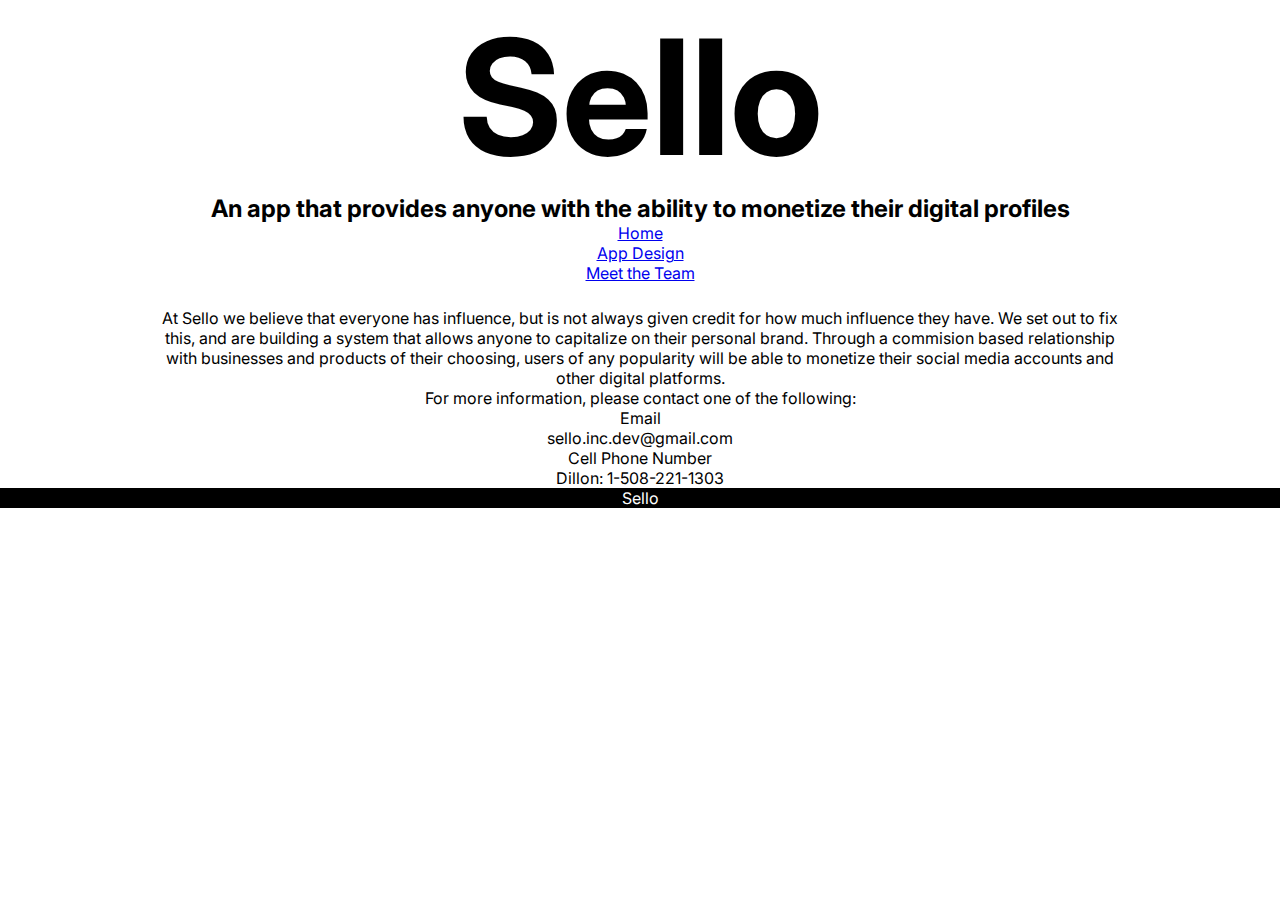
==== index.html @ ebcc3e69 "Add files via upload" ====
<!DOCTYPE html>
<html lang="en">
    <head>
        <meta charset="UTF-8">
        <meta http-equiv="X-UA-Compatible" content="IE=edge">
        <meta name="viewport" content="width=device-width, initial-scale=1.0">
        <link href="https://cdn.jsdelivr.net/npm/bootstrap@5.1.3/dist/css/bootstrap.min.css" rel="stylesheet" integrity="sha384-1BmE4kWBq78iYhFldvKuhfTAU6auU8tT94WrHftjDbrCEXSU1oBoqyl2QvZ6jIW3" crossorigin="anonymous">
        <link rel ="icon" href="images/icon.png">
        <link rel="stylesheet" href = "styles/main.css">
        <link rel="stylesheet" href = "styles/home.css">
        <link rel="preconnect" href="https://fonts.googleapis.com">
        <link rel="preconnect" href="https://fonts.gstatic.com" crossorigin>
        <link href="https://fonts.googleapis.com/css2?family=Inter:wght@300&display=swap" rel="stylesheet">
        
        <title>Sello</title>
    </head>
    <body>
       <header>
            <h1>
                Sello
            </h1>
            <h2>
                An app that provides anyone with the ability to monetize their digital profiles
            </h2>

       </header> 
       <nav class="navbar navbar-expand-sm bg-dark navbar-dark">
        <div class="container-fluid">
          <ul class="navbar-nav">
            <li class="nav-item">
              <a class="nav-link active" href="index.html">Home</a>
            </li>
            <li class="nav-item">
              <a class="nav-link active" href="appdesign.html">App Design</a>
            </li>
            <li class="nav-item">
                <a class="nav-link active" href="#">Meet the Team</a>
            </li>
          </ul>
        </div>
      </nav>
       <main>
            <p id="intro">
                At Sello we believe that everyone has influence, but is not always given credit for how much influence they have. We set out to fix this, and are building a system that allows anyone to capitalize on their personal brand. Through a commision based relationship with businesses and products of their choosing, users of any popularity will be able to monetize their social media accounts and other digital platforms.
            </p>
            <p></p>


            
            <p>
                For more information, please contact one of the following:
            </p>
            <ul>
                <li>
                    Email
                </li>
                <ul>
                    <li>
                        sello.inc.dev@gmail.com
                    </li>
                </ul>
                <li>
                    Cell Phone Number
                </li>
                <ul>
                    <li>
                        Dillon: 1-508-221-1303
                    </li>
                </ul>
            </ul>
       </main>

        <footer>
            <p>Sello</p>
        </footer>
    </body>
</html>
---- styles/main.css ----
* {
    margin: 0;
    padding: 0;
    box-sizing: border-box;
}

.clearfix::after {
    content: "";
    clear: both;
    display: table;
}

html{
    background-color: white;
    background-attachment: fixed;

}

header h1{
    font-size: 1000%;
    text-align: center;
}

body{
    font-family: 'Inter', sans-serif;
    font-size: 100%;
    max-width: 100%;
    width: 100%;
    margin: 0 auto;
    background-color: white;
    text-align: center;
}

footer{
    position: sticky;
    bottom: 0;
    width: 100%;
    background-color: black;
}

footer p{
    color: white;
    text-align: center;
}
---- styles/home.css ----
#intro{
    padding-top: 25px;
    margin: 0 150px;
}
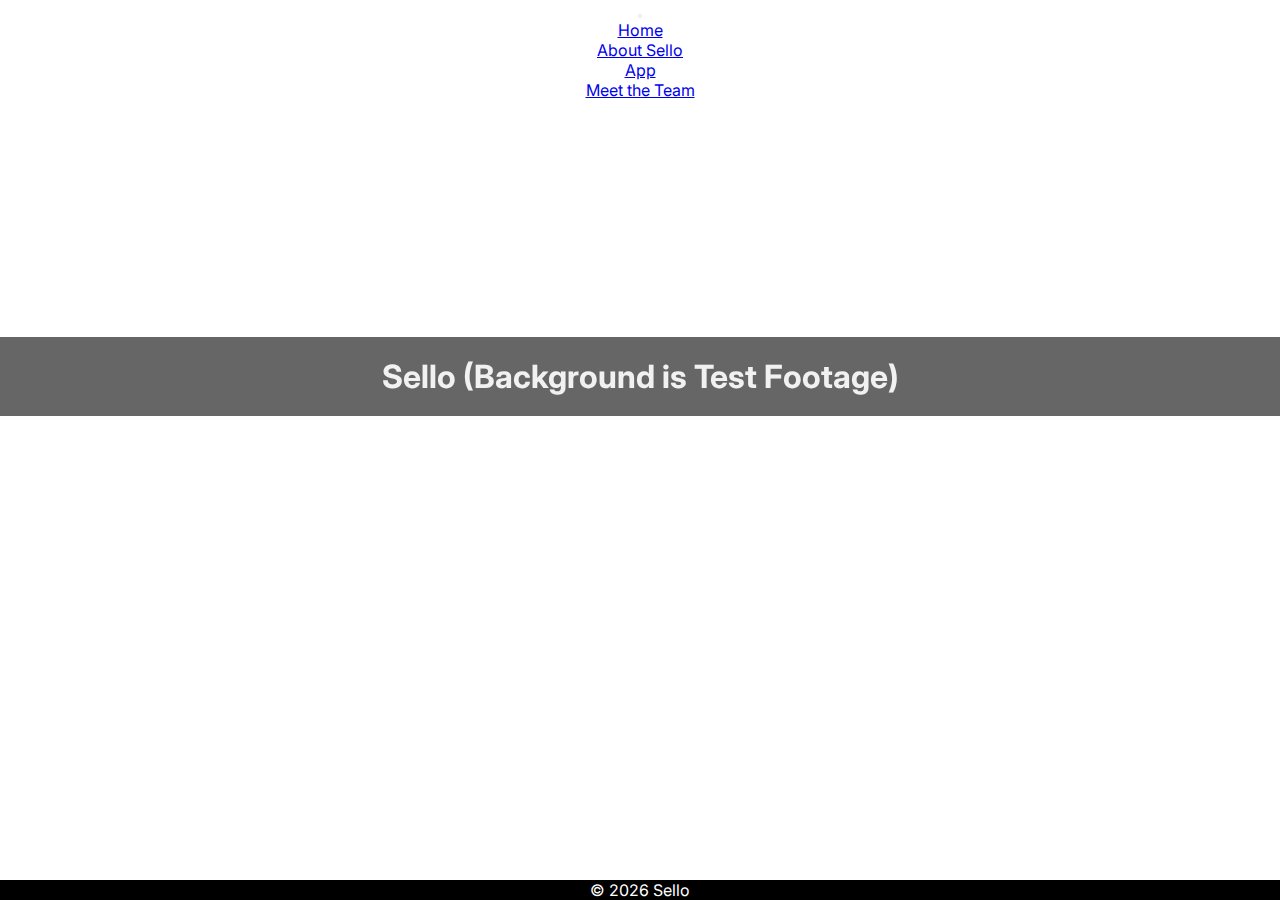
==== commit 41d8e145: "Add files via upload" ====
--- a/index.html
+++ b/index.html
@@ -4,74 +4,62 @@
         <meta charset="UTF-8">
         <meta http-equiv="X-UA-Compatible" content="IE=edge">
         <meta name="viewport" content="width=device-width, initial-scale=1.0">
-        <link href="https://cdn.jsdelivr.net/npm/bootstrap@5.1.3/dist/css/bootstrap.min.css" rel="stylesheet" integrity="sha384-1BmE4kWBq78iYhFldvKuhfTAU6auU8tT94WrHftjDbrCEXSU1oBoqyl2QvZ6jIW3" crossorigin="anonymous">
-        <link rel ="icon" href="images/icon.png">
+        <link href = "https://cdn.jsdelivr.net/npm/bootstrap@5.1.3/dist/css/bootstrap.min.css" rel= "stylesheet" integrity="sha384-1BmE4kWBq78iYhFldvKuhfTAU6auU8tT94WrHftjDbrCEXSU1oBoqyl2QvZ6jIW3" crossorigin= "anonymous">
+        <script src="https://cdn.jsdelivr.net/npm/bootstrap@5.0.2/dist/js/bootstrap.bundle.min.js" integrity="sha384-MrcW6ZMFYlzcLA8Nl+NtUVF0sA7MsXsP1UyJoMp4YLEuNSfAP+JcXn/tWtIaxVXM" crossorigin="anonymous"></script>
+        <link rel ="icon" href= "images/icon.png">
         <link rel="stylesheet" href = "styles/main.css">
         <link rel="stylesheet" href = "styles/home.css">
-        <link rel="preconnect" href="https://fonts.googleapis.com">
-        <link rel="preconnect" href="https://fonts.gstatic.com" crossorigin>
+        <link rel="preconnect" href= "https://fonts.googleapis.com">
+        <link rel="preconnect" href= "https://fonts.gstatic.com" crossorigin>
         <link href="https://fonts.googleapis.com/css2?family=Inter:wght@300&display=swap" rel="stylesheet">
         
         <title>Sello</title>
     </head>
     <body>
        <header>
-            <h1>
-                Sello
-            </h1>
-            <h2>
-                An app that provides anyone with the ability to monetize their digital profiles
-            </h2>
-
        </header> 
-       <nav class="navbar navbar-expand-sm bg-dark navbar-dark">
+       <nav class="navbar navbar-expand-sm navbar-dark bg-dark">
         <div class="container-fluid">
-          <ul class="navbar-nav">
-            <li class="nav-item">
-              <a class="nav-link active" href="index.html">Home</a>
-            </li>
-            <li class="nav-item">
-              <a class="nav-link active" href="appdesign.html">App Design</a>
-            </li>
-            <li class="nav-item">
-                <a class="nav-link active" href="#">Meet the Team</a>
-            </li>
-          </ul>
+          <button class="navbar-toggler" type="button" data-bs-toggle="collapse" data-bs-target="#navbarTogglerDemo01" aria-controls="navbarTogglerDemo01" aria-expanded="true" aria-label="Toggle navigation">
+            <span class="navbar-toggler-icon"></span>
+          </button>
+          <div class="collapse navbar-collapse" id="navbarTogglerDemo01">
+            <ul class="navbar-nav me-auto mb-2 mb-lg-0">
+              <li class="nav-item">
+                <a class="nav-link active" aria-current="page" href="index.html">Home</a>
+              </li>
+              <li class="nav-item">
+                <a class="nav-link active" href="sello.html">About Sello</a>
+              </li>
+              <li class="nav-item">
+                <a class="nav-link active" href="app.html">App</a>
+              </li>
+              <li class="nav-item">
+                <a class="nav-link active" href="meettheteam.html">Meet the Team</a>
+              </li>
+            </ul>
+          </div>
         </div>
-      </nav>
+       </nav>
        <main>
-            <p id="intro">
-                At Sello we believe that everyone has influence, but is not always given credit for how much influence they have. We set out to fix this, and are building a system that allows anyone to capitalize on their personal brand. Through a commision based relationship with businesses and products of their choosing, users of any popularity will be able to monetize their social media accounts and other digital platforms.
-            </p>
-            <p></p>
-
-
-            
-            <p>
-                For more information, please contact one of the following:
-            </p>
-            <ul>
-                <li>
-                    Email
-                </li>
-                <ul>
-                    <li>
-                        sello.inc.dev@gmail.com
-                    </li>
-                </ul>
-                <li>
-                    Cell Phone Number
-                </li>
-                <ul>
-                    <li>
-                        Dillon: 1-508-221-1303
-                    </li>
-                </ul>
-            </ul>
+           <section>
+                <video autoplay muted loop id="video">
+                    <source src="images/test.MOV">
+                </video>
+                <div class="name">
+                    <h1>Sello (Background is Test Footage)</h1>
+                </div>
+            </section>
        </main>
+       <script>
+            window.onload = function() {
+            var d = new Date();
+            document.getElementById("copyright").innerHTML = d.getFullYear();
+            }
+        </script>
 
         <footer>
-            <p>Sello</p>
+            <p>&copy; <span id = "copyright"></span> Sello</p>
         </footer>
     </body>
 </html>--- a/styles/home.css
+++ b/styles/home.css
@@ -1,4 +1,19 @@
-#intro{
-    padding-top: 25px;
-    margin: 0 150px;
+#video{
+    position: fixed;
+    left: 0;
+    width: 100%;
+}
+
+.name{
+    position: fixed;
+    background: rgba(0, 0, 0, 0.6);
+    color: #f1f1f1;
+    width: 100%;
+    padding: 20px;
+    margin-top: 18.5%;
+}
+
+footer{
+    position: absolute;
+    bottom: 0;
 }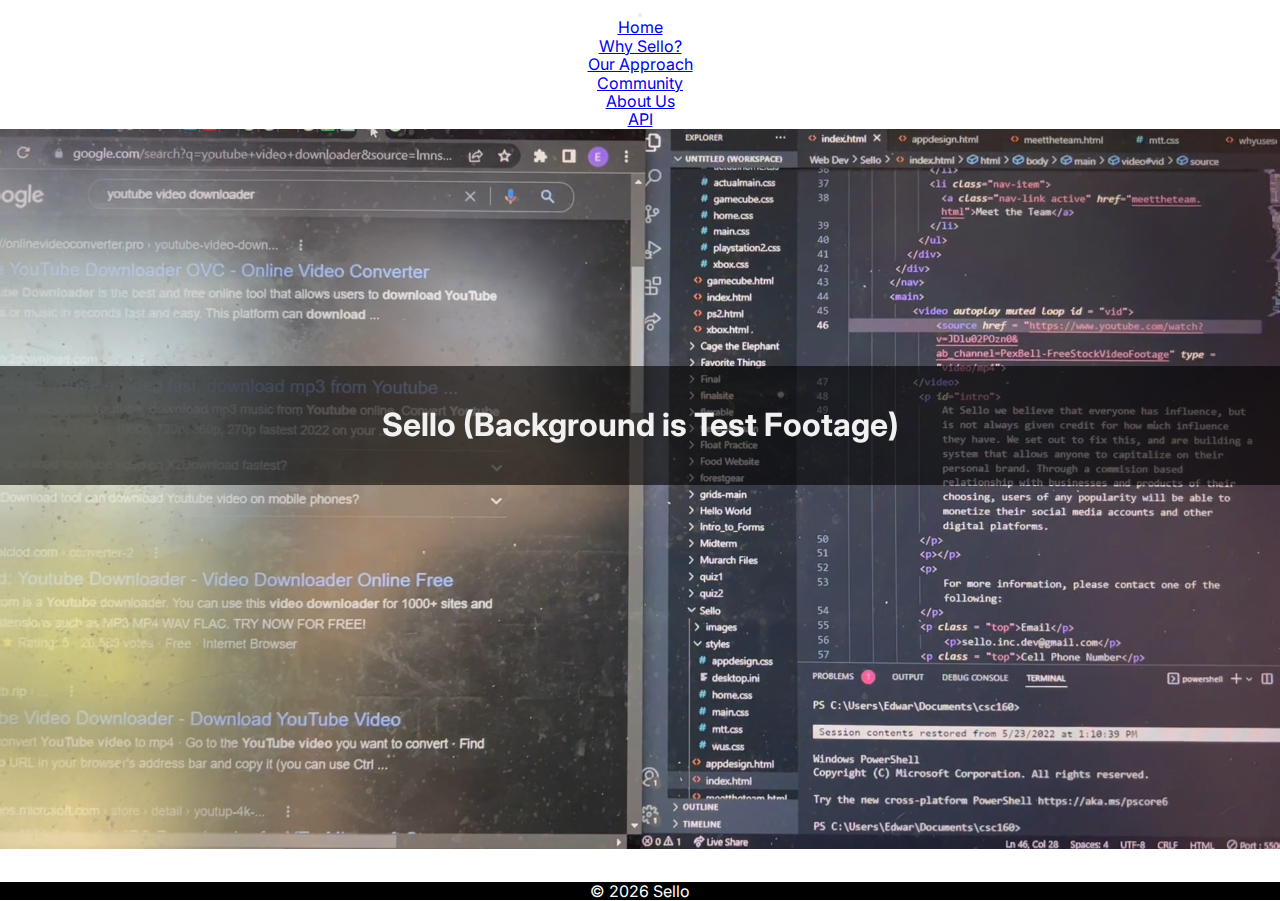
==== commit 24cbddaa: "Add files via upload" ====
--- a/index.html
+++ b/index.html
@@ -6,9 +6,10 @@
         <meta name="viewport" content="width=device-width, initial-scale=1.0">
         <link href = "https://cdn.jsdelivr.net/npm/bootstrap@5.1.3/dist/css/bootstrap.min.css" rel= "stylesheet" integrity="sha384-1BmE4kWBq78iYhFldvKuhfTAU6auU8tT94WrHftjDbrCEXSU1oBoqyl2QvZ6jIW3" crossorigin= "anonymous">
         <script src="https://cdn.jsdelivr.net/npm/bootstrap@5.0.2/dist/js/bootstrap.bundle.min.js" integrity="sha384-MrcW6ZMFYlzcLA8Nl+NtUVF0sA7MsXsP1UyJoMp4YLEuNSfAP+JcXn/tWtIaxVXM" crossorigin="anonymous"></script>
-        <link rel ="icon" href= "images/icon.png">
+        <link rel ="icon" href= "../assets/images/icon.png">
         <link rel="stylesheet" href = "styles/main.css">
         <link rel="stylesheet" href = "styles/home.css">
+        <link rel="stylesheet" href = "styles/normalize.css">
         <link rel="preconnect" href= "https://fonts.googleapis.com">
         <link rel="preconnect" href= "https://fonts.gstatic.com" crossorigin>
         <link href="https://fonts.googleapis.com/css2?family=Inter:wght@300&display=swap" rel="stylesheet">
@@ -18,7 +19,7 @@
     <body>
        <header>
        </header> 
-       <nav class="navbar navbar-expand-sm navbar-dark bg-dark">
+       <nav class="navbar sticky-top navbar-expand-sm navbar-dark bg-dark">
         <div class="container-fluid">
           <button class="navbar-toggler" type="button" data-bs-toggle="collapse" data-bs-target="#navbarTogglerDemo01" aria-controls="navbarTogglerDemo01" aria-expanded="true" aria-label="Toggle navigation">
             <span class="navbar-toggler-icon"></span>
@@ -29,13 +30,19 @@
                 <a class="nav-link active" aria-current="page" href="index.html">Home</a>
               </li>
               <li class="nav-item">
-                <a class="nav-link active" href="sello.html">About Sello</a>
+                <a class="nav-link active" href="pages/whySello.html">Why Sello?</a>
               </li>
               <li class="nav-item">
-                <a class="nav-link active" href="app.html">App</a>
+                <a class="nav-link active" href="pages/ourApproach.html">Our Approach</a>
               </li>
               <li class="nav-item">
-                <a class="nav-link active" href="meettheteam.html">Meet the Team</a>
+                <a class="nav-link active" href="pages/community.html">Community</a>
+              </li>
+              <li class="nav-item">
+                <a class="nav-link active" href="pages/aboutUs.html">About Us</a>
+              </li>
+              <li class="nav-item">
+                <a class="nav-link active" href="#">API</a>
               </li>
             </ul>
           </div>
@@ -44,7 +51,7 @@
        <main>
            <section>
                 <video autoplay muted loop id="video">
-                    <source src="images/test.MOV">
+                    <source src="assets/videos/test.MOV">
                 </video>
                 <div class="name">
                     <h1>Sello (Background is Test Footage)</h1>
--- a/styles/main.css
+++ b/styles/main.css
@@ -13,7 +13,7 @@
 html{
     background-color: white;
     background-attachment: fixed;
-
+    height: 0;
 }
 
 header h1{
@@ -32,10 +32,10 @@
 }
 
 footer{
-    position: sticky;
-    bottom: 0;
     width: 100%;
     background-color: black;
+    position: absolute;
+    bottom: 0;
 }
 
 footer p{
--- a/styles/home.css
+++ b/styles/home.css
@@ -14,6 +14,8 @@
 }
 
 footer{
+    bottom: 0;
+    width: 100%;
+    background-color: black;
     position: absolute;
-    bottom: 0;
 }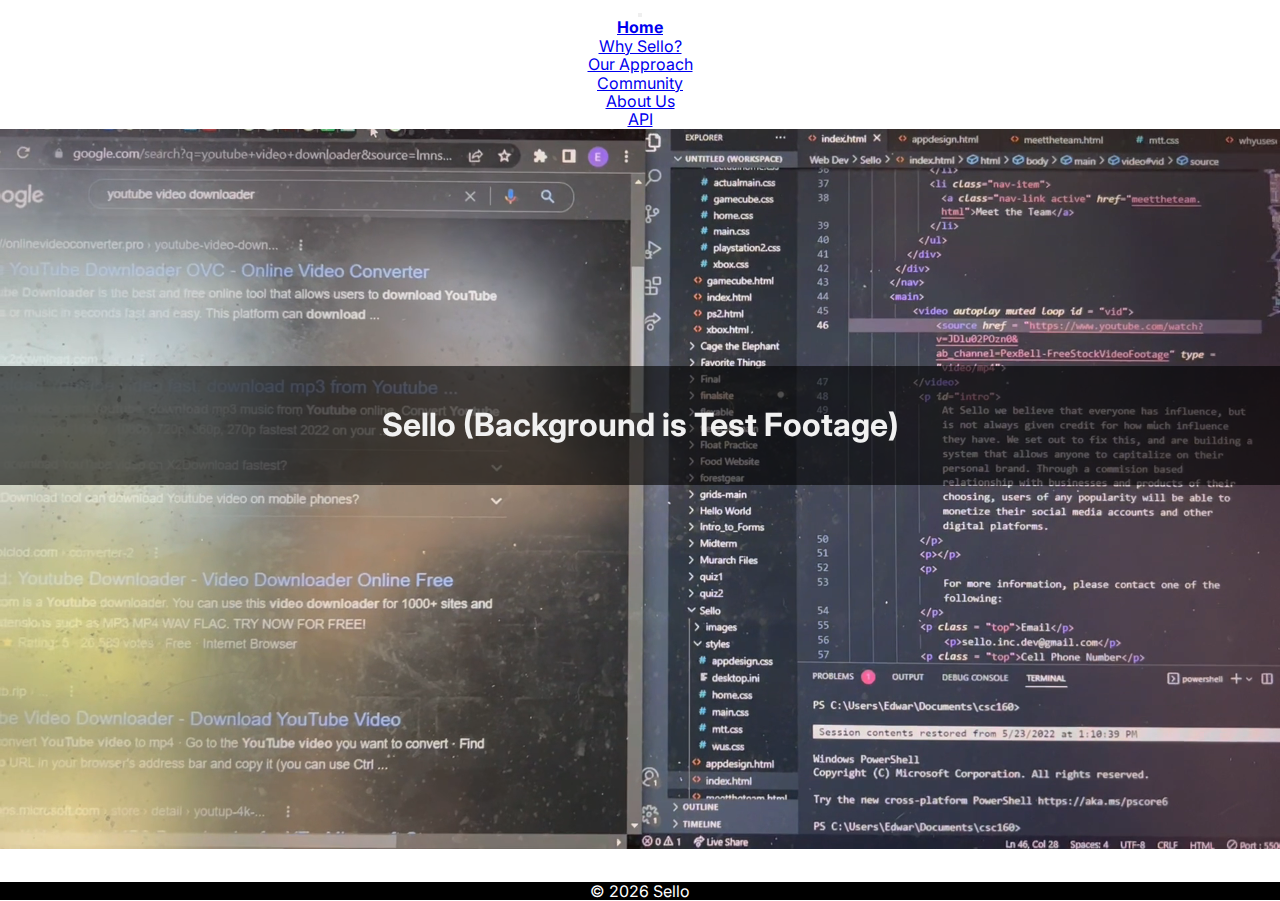
==== commit 54a19e69: "Add files via upload" ====
--- a/index.html
+++ b/index.html
@@ -6,7 +6,7 @@
         <meta name="viewport" content="width=device-width, initial-scale=1.0">
         <link href = "https://cdn.jsdelivr.net/npm/bootstrap@5.1.3/dist/css/bootstrap.min.css" rel= "stylesheet" integrity="sha384-1BmE4kWBq78iYhFldvKuhfTAU6auU8tT94WrHftjDbrCEXSU1oBoqyl2QvZ6jIW3" crossorigin= "anonymous">
         <script src="https://cdn.jsdelivr.net/npm/bootstrap@5.0.2/dist/js/bootstrap.bundle.min.js" integrity="sha384-MrcW6ZMFYlzcLA8Nl+NtUVF0sA7MsXsP1UyJoMp4YLEuNSfAP+JcXn/tWtIaxVXM" crossorigin="anonymous"></script>
-        <link rel ="icon" href= "../assets/images/icon.png">
+        <link rel ="icon" href= "assets/images/icon.png">
         <link rel="stylesheet" href = "styles/main.css">
         <link rel="stylesheet" href = "styles/home.css">
         <link rel="stylesheet" href = "styles/normalize.css">
@@ -26,7 +26,7 @@
           </button>
           <div class="collapse navbar-collapse" id="navbarTogglerDemo01">
             <ul class="navbar-nav me-auto mb-2 mb-lg-0">
-              <li class="nav-item">
+              <li id = "curr-page" class = "nav-item">
                 <a class="nav-link active" aria-current="page" href="index.html">Home</a>
               </li>
               <li class="nav-item">
--- a/styles/main.css
+++ b/styles/main.css
@@ -14,6 +14,10 @@
     background-color: white;
     background-attachment: fixed;
     height: 0;
+}
+
+#curr-page{
+    font-weight: bold;
 }
 
 header h1{
